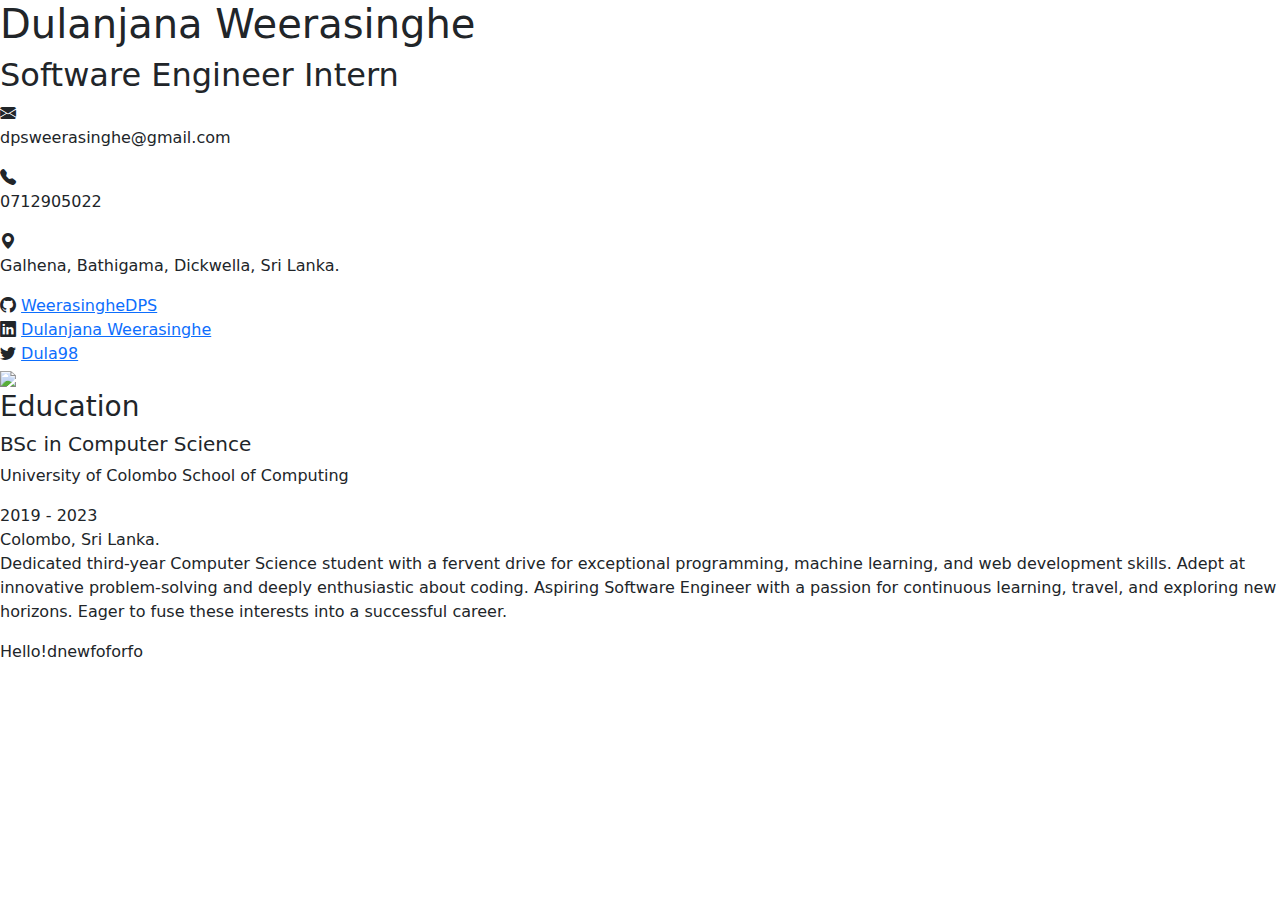
==== src/main/resources/templates/index.html @ 269dba70 "add index file" ====
<!DOCTYPE html>
<html lang="en">
<head>
    <meta charset="UTF-8">
    <meta name="viewport" content="width=device-width, initial-scale=1.0">
    <title>Styled Links</title>
    <link rel="stylesheet" href="styles.css">
    <link href="https://stackpath.bootstrapcdn.com/bootstrap/5.0.0-alpha2/css/bootstrap.min.css" rel="stylesheet">
     <!-- Bootstrap Icons library -->
    <link href="https://cdn.jsdelivr.net/npm/bootstrap-icons/font/bootstrap-icons.css" rel="stylesheet">
   
</head>
<body>
    <div class="main-con">
        <div class="personal-main-con">
            <div class="personal-details-con">
                <div class="name">
                    <h1 >Dulanjana Weerasinghe</h1>
                </div>
                
                <div class="job-title">
                    <h2>Software Engineer Intern</h2>
                </div>

                <div class="personal-sub-con">
                    <i class="bi bi-envelope-fill icon"></i>
                    <p>dpsweerasinghe@gmail.com</p>
                </div>

                <div class="personal-sub-con">
                    <i class="bi bi-telephone-fill icon"></i>
                    <p>0712905022</p>
                </div>

                <div class="personal-sub-con">
                    <i class="bi bi-geo-alt-fill icon"></i>
                    <p>Galhena, Bathigama, Dickwella, Sri Lanka.</p>
                </div>

                <div class="personal-sub-con">
                    <i class="bi bi-github icon"></i>
                    <a class="link" href="www.google.com">WeerasingheDPS</a>
                </div>

                <div class="personal-sub-con">
                    <i class="bi bi-linkedin icon"></i>
                    <a class="link">Dulanjana Weerasinghe</a>
                </div>

                <div class="personal-sub-con">
                    <i class="bi bi-twitter icon"></i>
                    <a class="link">Dula98</a>
                </div>
            </div>
            <div class="photo-con">
                <img src="dula.png" class="photo">
            </div>
        </div>
        <div class="content-con">
            <h3 class="content-main-title">Education</h3>

            <div class="hr2"></div>

            <div class="content-main-con">
                <div class="con-title-con">
                    <h5 class="content-title">BSc in Computer Science</h5>
                    <p>University of Colombo School of Computing</p>
                </div>
                
                <div class="date-city">
                    <div class="date">
                        2019 - 2023
                    </div>
                    <div class="city">
                        Colombo, Sri Lanka.
                    </div>
                </div>
            </div>
            <div class="description-con">
                <p>Dedicated third-year Computer Science student with a fervent drive for exceptional programming,
                    machine learning, and web development skills. Adept at innovative problem-solving and deeply
                    enthusiastic about coding. Aspiring Software Engineer with a passion for continuous learning, travel,
                    and exploring new horizons. Eager to fuse these interests into a successful career.</p>
            </div>
            <div da class="quilt-con" id="quill">
            </div>
        </div>
    </div>
    <script>
        // Get the HTML content from Quill and set it to the output div
        function updateOutput() {
            var html = '<p>Hello!dnewfoforfo</p>';
            document.getElementById('quill').innerHTML = html;
        }
        // Initial update
        updateOutput();
    </script>

</body>
</html>
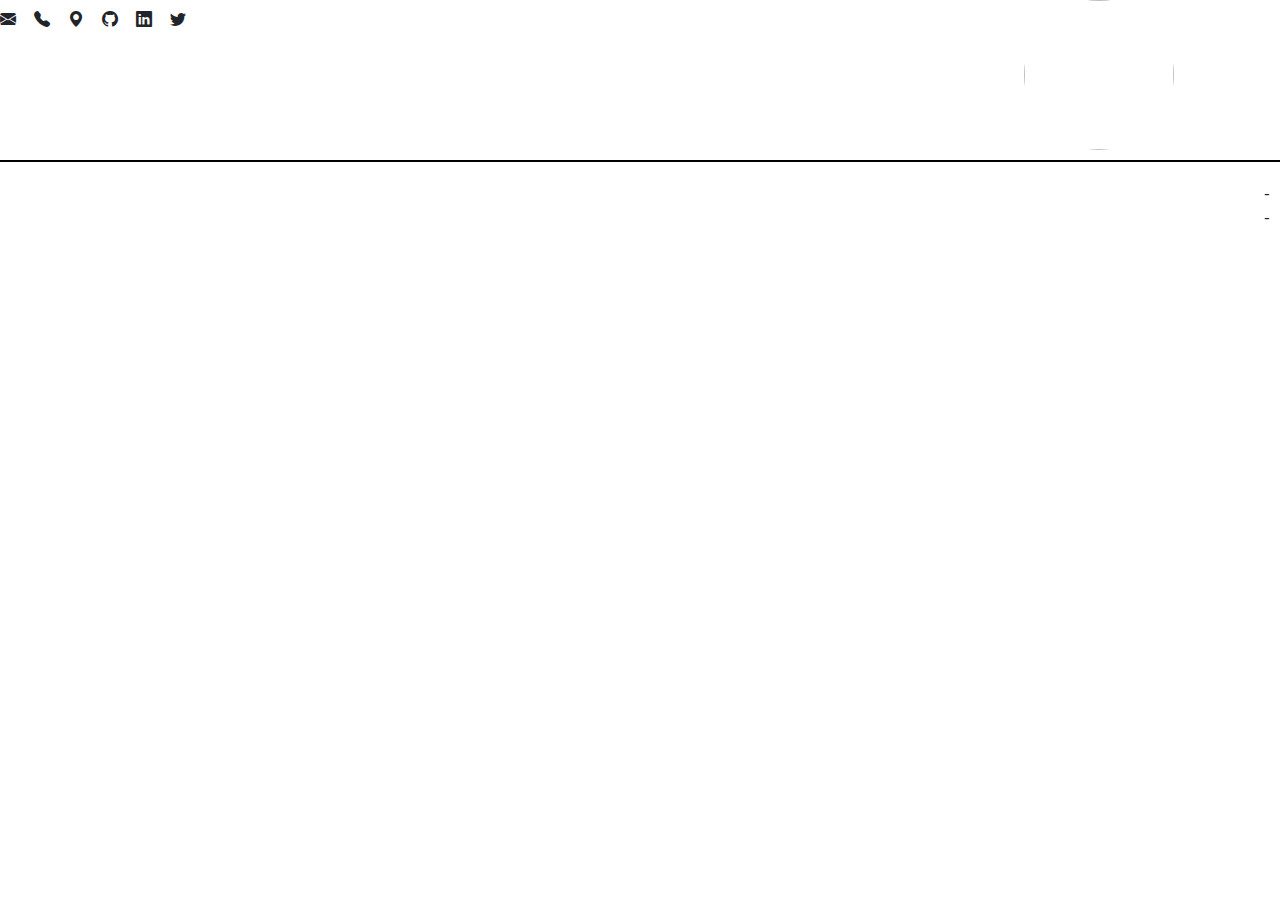
==== commit f41fb94c: "complete pdf generation" ====
--- a/src/main/resources/templates/index.html
+++ b/src/main/resources/templates/index.html
@@ -1,100 +1,102 @@
 <!DOCTYPE html>
-<html lang="en">
+<html lang="en" xmlns:th ="http://www.thymeleaf.org">
 <head>
-    <meta charset="UTF-8">
+    <meta charset="UTF-8" >
     <meta name="viewport" content="width=device-width, initial-scale=1.0">
     <title>Styled Links</title>
-    <link rel="stylesheet" href="styles.css">
+    <!--    <link th:rel="stylesheet" th:href="styles.css">-->
     <link href="https://stackpath.bootstrapcdn.com/bootstrap/5.0.0-alpha2/css/bootstrap.min.css" rel="stylesheet">
-     <!-- Bootstrap Icons library -->
+    <!-- Bootstrap Icons library -->
     <link href="https://cdn.jsdelivr.net/npm/bootstrap-icons/font/bootstrap-icons.css" rel="stylesheet">
-   
+
 </head>
 <body>
-    <div class="main-con">
-        <div class="personal-main-con">
-            <div class="personal-details-con">
-                <div class="name">
-                    <h1 >Dulanjana Weerasinghe</h1>
-                </div>
-                
-                <div class="job-title">
-                    <h2>Software Engineer Intern</h2>
+<div style="
+        width: 100%;
+        box-sizing: border-box;
+       ">
+    <div style="
+            display: flex;
+            flex-direction: row;
+            width: 100%;">
+
+        <div style="width: 80%;">
+
+            <div  th:if="${resume.personalData.name != null}">
+                <h1 th:text = "${resume.personalData.name}" ></h1>
+            </div>
+
+            <div style="margin-bottom: 5px" th:if="${resume.personalData.name != null}">
+                <h2 th:text = "${resume.personalData.jobTitle}"></h2>
+            </div>
+
+            <div >
+                <div style="white-space: nowrap; display: inline-block; margin-right: 10px; margin-bottom: 8px;"  th:if="${resume.personalData.email != null}">
+                    <i class="bi bi-envelope-fill"></i>
+                    <span style="margin-left: 3px;" th:text = "${resume.personalData.email}"></span>
                 </div>
 
-                <div class="personal-sub-con">
-                    <i class="bi bi-envelope-fill icon"></i>
-                    <p>dpsweerasinghe@gmail.com</p>
+                <div style="white-space: nowrap; display: inline-block; margin-right: 10px; margin-bottom: 10px;"  th:if="${resume.personalData.phone != null}">
+                    <i class="bi bi-telephone-fill"></i>
+                    <span style="margin-left: 3px;" th:text = "${resume.personalData.phone}"></span>
                 </div>
 
-                <div class="personal-sub-con">
-                    <i class="bi bi-telephone-fill icon"></i>
-                    <p>0712905022</p>
+                <div style="white-space: nowrap; display: inline-block; margin-right: 10px; margin-bottom: 10px;" th:if="${resume.personalData.address != null}">
+                    <i class="bi bi-geo-alt-fill"></i>
+                    <span style="margin-left: 3px;" th:text = "${resume.personalData.address}"></span>
                 </div>
 
-                <div class="personal-sub-con">
-                    <i class="bi bi-geo-alt-fill icon"></i>
-                    <p>Galhena, Bathigama, Dickwella, Sri Lanka.</p>
+                <div style="white-space: nowrap; display: inline-block; margin-right: 10px; margin-bottom: 10px;" th:if="${resume.personalData.githubLabel != null}">
+                    <i class="bi bi-github"></i>
+                    <a style="margin-left: 3px; color: #000; text-decoration: none;" th:href="${resume.personalData.github != null ? resume.personalData.github : null }" th:text = "${resume.personalData.githubLabel}"></a>
                 </div>
 
-                <div class="personal-sub-con">
-                    <i class="bi bi-github icon"></i>
-                    <a class="link" href="www.google.com">WeerasingheDPS</a>
+                <div style="white-space: nowrap; display: inline-block; margin-right: 10px; margin-bottom: 10px;" th:if="${resume.personalData.linkedInLabel != null}">
+                    <i class="bi bi-linkedin"></i>
+                    <a style="margin-left: 3px; color: #000; text-decoration: none;" th:href="${resume.personalData.linkedIn != null ? resume.personalData.linkedIn : null }" th:text = "${resume.personalData.linkedInLabel}"></a>
                 </div>
 
-                <div class="personal-sub-con">
-                    <i class="bi bi-linkedin icon"></i>
-                    <a class="link">Dulanjana Weerasinghe</a>
-                </div>
-
-                <div class="personal-sub-con">
-                    <i class="bi bi-twitter icon"></i>
-                    <a class="link">Dula98</a>
+                <div style="white-space: nowrap; display: inline-block; margin-right: 10px; margin-bottom: 10px;"  th:if="${resume.personalData.twitterLabel != null}">
+                    <i class="bi bi-twitter"></i>
+                    <a style="margin-left: 3px; color: #000; text-decoration: none;" th:href="${resume.personalData.twitter != null ? resume.personalData.twitter : null }" th:text = "${resume.personalData.twitterLabel}"></a>
                 </div>
             </div>
-            <div class="photo-con">
-                <img src="dula.png" class="photo">
-            </div>
         </div>
-        <div class="content-con">
-            <h3 class="content-main-title">Education</h3>
+        <div style="width:20%;">
+            <img style="
+                        width: 150px;
+                        height: 150px;
+                        border-radius: 50%;"
+                 th:src="${resume.personalData.profilePicture}">
+        </div>
+    </div>
+    <div th:each = "main: ${resume.mainContents}" style="width: 100%; margin-top: 10px">
+        <p style="margin-bottom: 2px; font-weight: bold; font-size: larger;" th:text = "${main.contentTitle != null ? main.contentTitle : null }"></p>
 
-            <div class="hr2"></div>
+        <div style="height: 2px; background-color: #000; margin: 0; margin-bottom: 20px"></div>
 
-            <div class="content-main-con">
-                <div class="con-title-con">
-                    <h5 class="content-title">BSc in Computer Science</h5>
-                    <p>University of Colombo School of Computing</p>
+        <div style="width: 100%;" th:each = "sub: ${main.subContents}">
+            <div style=" display: flex; flex-direction: row; width: 100%; margin-bottom: 0">
+                <div style="width: 75%">
+                    <p style="margin: 0; font-weight: bold; font-size: larger;" th:text = "${sub.title != null ? sub.title : null }"></p>
+                    <p th:text = "${sub.subTitle != null ? sub.subTitle : null }"></p>
                 </div>
-                
-                <div class="date-city">
-                    <div class="date">
-                        2019 - 2023
+                <div style="width: 25%">
+                    <div style="margin: 0; display: flex; justify-content: end;">
+                        <p style="margin: 0; display: inline-block" th:if="${sub.startDate != null}" th:text="${ sub.showStartYearOnly ? #dates.format(sub.startDate, 'YYYY') : #dates.format(sub.startDate, 'MMMM YYYY') }"></p>
+                        <p style="margin: 0; display: inline-block" th:if="${(sub.startDate != null && sub.endDate != null) || sub.present}">&nbsp; - &nbsp;</p>
+                        <p style="margin: 0; display: inline-block" th:if="${sub.endDate != null || sub.present }" th:text="${sub.present ? 'Present' : (sub.showEndYearOnly? #dates.format(sub.endDate, 'YYYY'): #dates.format(sub.endDate, 'MMMM YYYY') )}"></p>
                     </div>
-                    <div class="city">
-                        Colombo, Sri Lanka.
+                    <div style="margin: 0; display: flex; justify-content: end;" >
+                        <p style="margin: 0; display: inline-block" th:text = "${sub.city != null ? sub.city : null }"></p>
+                        <p style="margin: 0; display: inline-block" th:if="${sub.city != null && sub.country != null}">&nbsp; - &nbsp;</p>
+                        <p style="margin: 0; display: inline-block" th:text = "${sub.country != null ? sub.country : null }"></p>
                     </div>
                 </div>
             </div>
-            <div class="description-con">
-                <p>Dedicated third-year Computer Science student with a fervent drive for exceptional programming,
-                    machine learning, and web development skills. Adept at innovative problem-solving and deeply
-                    enthusiastic about coding. Aspiring Software Engineer with a passion for continuous learning, travel,
-                    and exploring new horizons. Eager to fuse these interests into a successful career.</p>
-            </div>
-            <div da class="quilt-con" id="quill">
-            </div>
+            <div style="width: 100%; margin: 0;" th:utext="${sub.description}"> </div>
         </div>
     </div>
-    <script>
-        // Get the HTML content from Quill and set it to the output div
-        function updateOutput() {
-            var html = '<p>Hello!dnewfoforfo</p>';
-            document.getElementById('quill').innerHTML = html;
-        }
-        // Initial update
-        updateOutput();
-    </script>
-
+</div>
 </body>
 </html>
